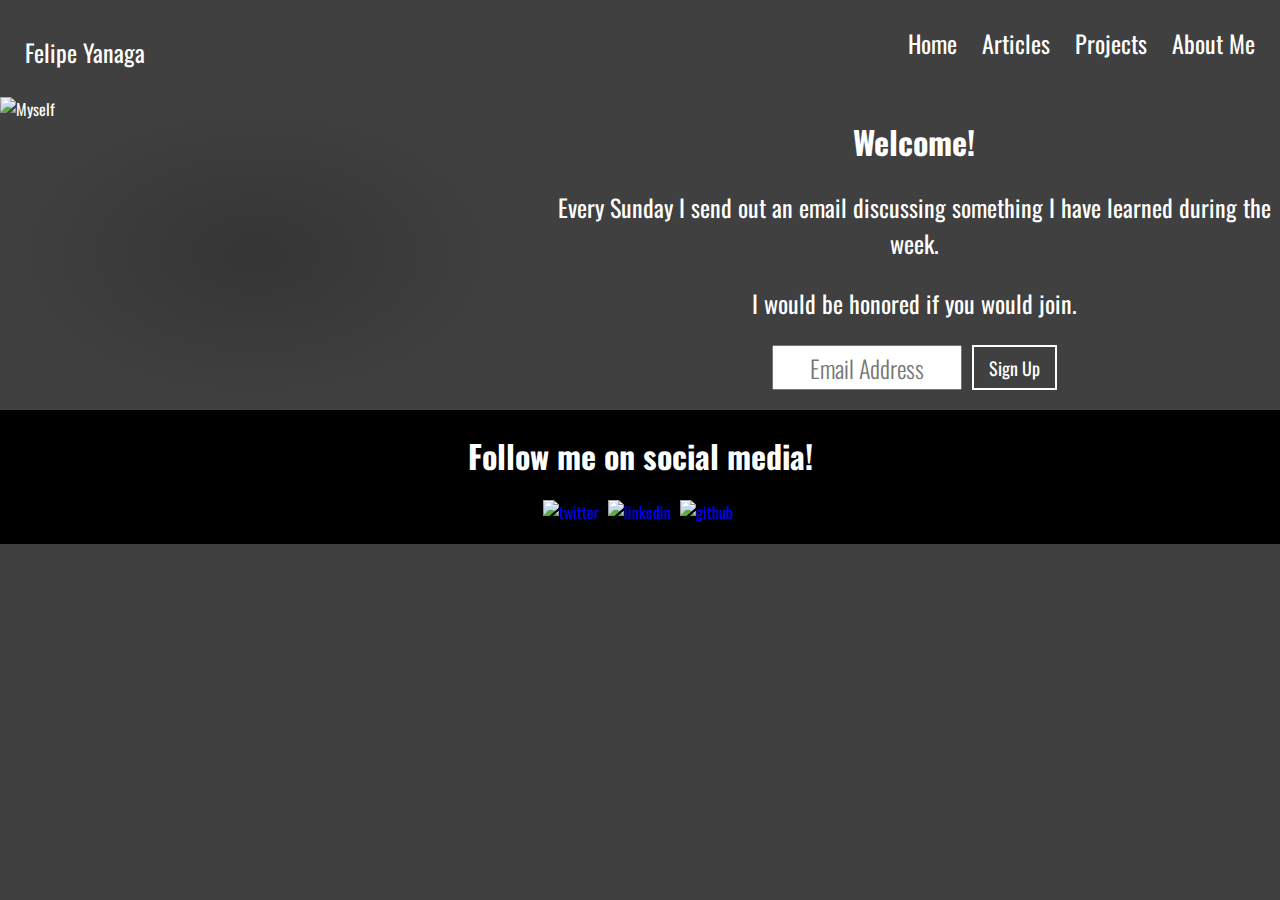
==== index.html @ 45981eb6 "Trying to Fix Button 4.0" ====
<!DOCTYPE html>
<html lang="en">
<head>
    <meta charset="UTF-8">
    <meta name="viewport" content="width=device-width">
    <title>Title</title>
    <link rel="stylesheet" href="styling.css">
    <link href="https://fonts.googleapis.com/css?family=Oswald:200,300,400,500,600,700" rel="stylesheet">
</head>
<body>
    <div class="overlay" id="overlay">
        <a href="#" class="close-overlay"> &times </a>
        <div class="side-bar" id="side-bar">
            <div class="links">
                <div class="link-wrapper">
                    <a href="index.html"> Home </a>
                </div>
                <div class="link-wrapper">
                    <a href="Article-Pages/articles.html" >Articles </a>
                </div>
                <div class="link-wrapper">
                    <a href="aboutMe/aboutme.html" > Projects </a>
                </div>
                <div class="link-wrapper">
                    <a href="aboutMe/aboutme.html"> About Me</a>
                </div>
            </div>
            <div class="popup-exit">
            </div>
        </div>
    </div>
    <nav>
        <div class="left-side">
            <span class="name"> Felipe Yanaga </span>
            <a href="#overlay" class="nav-button">
                <div class="one"> </div>
                <div class="two"> </div>
                <div class="three"> </div>
            </a>
        </div>
        <div class="right-side">
            <div class="links">
                <div class="link-wrapper">
                    <a href="index.html"> Home </a>
                </div>
                <div class="link-wrapper">
                    <a href="Article-Pages/articles.html" >Articles </a>
                </div>
                <div class="link-wrapper">
                    <a href="aboutMe/aboutme.html" > Projects </a>
                </div>
                <div class="link-wrapper">
                    <a href="aboutMe/aboutme.html"> About Me</a>
                </div>
            </div>
            <span class="name"> Felipe Yanaga </span>
        </div>
    </nav>
    <div class="circle-me">
        <img src="images/CircleMeLast.png" alt="CircleMe">
    </div>
    <main>
        <div class="image-content">
            <div class="image-wrapper">
                <img src="images/pic3.png" id="main-img" alt="Myself">
            </div>
            <div class="content">
                <div class="description-wrapper">
                    <div class="header">
                        <h1> Welcome! </h1>
                    </div>
                    <div class="description">
                        <p> Every Sunday I send out an email discussing something I have learned during the week.</p>
                        <p> I would be honored if you would join.</p>
                    </div>
                    <div class="newsletter">
                        <form action="https://yanaga.us7.list-manage.com/subscribe/post?u=d485b59c423ad8a32b58031bb&amp;id=1142612783" method="post" id="mc-embedded-subscribe-form" name="mc-embedded-subscribe-form" class="validate" target="_blank" novalidate>
                            <div class="button-wrapper">
                                <input type="email" value="" placeholder="Email Address" name="EMAIL" class="required email" id="mce-EMAIL">
                                <button type="submit"> Sign Up</button>
                            </div>
                            <div id="mce-responses" class="clear">
                                <div class="response" id="mce-error-response" style="display:none"></div>
                                <div class="response" id="mce-success-response" style="display:none"></div>
                            </div>    <!-- real people should not fill this in and expect good things - do not remove this or risk form bot signups-->
                        </form>
                    </div>
                </div>
            </div>
        </div>
    </main>
    <footer>
        <div class="footer-message">
            <h1> Follow me on social media!</h1>
        </div>
        <div class="links-wrapper">
            <a href="https://twitter.com/FelipeYanaga">
                <img src="images/twitter-512.png" alt="twitter" height="40">
            </a>
            <a href="https://www.linkedin.com/in/felipe-yanaga/">
                <img src="images/linkedin-3-512.png" alt="linkedin" height="40">
            </a>
            <a href="https://github.com/Yanaga1">
                <img src="images/github-11-512.png" alt="github" height="40">
            </a>
        </div>
    </footer>
</body>
</html>
---- styling.css ----
/* Master Styles */

html {
}

body {
    background: #404040;
    font-family: "Oswald", sans-serif;
    border: 0;
    margin: 0;
    color: white;
    padding: 0;
    -webkit-animation: fadein 1s; /* Safari, Chrome and Opera > 12.1 */
    -moz-animation: fadein 1s; /* Firefox < 16 */
    -o-animation: fadein 1s; /* Opera < 12.1 */
    animation: fadein 1s;
}



/* Nav styling */

nav {
    display: flex;
    justify-content: space-between;
    padding-left: 25px;
    padding-top: 25px;
    padding-bottom: 25px;
    background: #404040;
}

/* Button for Phone */

.nav-button div {
    height: 3px;
    margin-top: 5px;
    background-color: white;
    width: 40px;
    border-radius: 25px;
}

.nav-button {
    display: none;
    margin: 5px 0 0 5px;
}

.right-side > .links {
    font-size: x-large;
    display: flex;
}

.right-side > span {
    display: none;
    margin-right: 20px;
}

.left-side {
    font-size: xx-large;
}

.link-wrapper {
    margin-right: 25px;
    border-bottom: 2px solid transparent;
    transition: border-bottom 0.5s;
}

/* side-bar styling */

.overlay {
    position: fixed;
    height: 100%;
    width: 100%;
    padding: 50px 10px 0 10px;
    background: white;
    z-index: 1;
    visibility: hidden;
    opacity: 0;
    transition: all .5s ease-in-out;
}

.overlay:target {
    opacity: 1;
    visibility: visible;
}

.side-bar > .links > .link-wrapper > a {
    color: black;
    font-size: xx-large;
}

.side-bar {
    position: relative;
    display: flex;
    justify-content: center;
    text-align: center;
}

.close-overlay {
    border: none;
    background: white;
    font-size: 75px;
    padding-left: 20px;
    color: black;
    transition: color;
}

.overlay > a {
    text-decoration: none;
}

.close-overlay:hover {
    color: #606060;
}

/* */

.link-wrapper a{
    text-decoration: none;
    color: white;
    transition-delay: 0.05s;
}

span {
    font-size: x-large;
    color: white;
}

.link-wrapper a:hover{
    color: lightgrey;
}

.link-wrapper:hover {
    border-bottom: 2px solid white;
}

/* main styling */

.image-wrapper {
    width: 45%;
}

.image-wrapper > img {
    position: relative;
    display: block;
    bottom: 0;
    width: 100%;
}

.image-content {
    display: flex;
    background-image: radial-gradient(closest-side at 20% , #353535, #404040);
}

.content {
    margin: auto;
    vertical-align: center;
    align-items: center;
}

.description-wrapper {
    top: 45%;
    margin: 0;
    text-align: center;
}

.description-wrapper > .description {
    font-size: x-large;
}

/* Circle Me for phones */

.circle-me > img {
    height: 200px;
}

.circle-me {
    display: none;
    justify-content: center;
}

/* Form Styling */

.newsletter {
    margin: 20px;
    font-size: xx-large;
}

.button-wrapper {
    display:flex;
    justify-content: center;
}

input[type="email"] {
    text-decoration: none;
    height: 35px;
    width: 180px;
    font-weight: 300;
    font-size: x-large;
    font-family: "Oswald", sans-serif;
    padding: 3px;
    text-align: center;
    margin-right: 10px;
}

button[type="submit"] {
    height:45px;
    width: 85px;
    font-size: large;
    border-color: white;
    color: white;
    font-family: "Oswald", sans-serif;
    border-style: solid;
    background: transparent;
    transition: background-color;
}

button[type="submit"]:hover {
    background-color: white;
    color: black;
    border-color: black;
}

/* Transition */

@keyframes fadein {
    from { opacity: 0; }
    to   { opacity: 1; }
}

/* Firefox < 16 */
@-moz-keyframes fadein {
    from { opacity: 0; }
    to   { opacity: 1; }
}

/* Safari, Chrome and Opera > 12.1 */
@-webkit-keyframes fadein {
    from { opacity: 0; }
    to   { opacity: 1; }
}

/* Internet Explorer */
@-ms-keyframes fadein {
    from { opacity: 0; }
    to   { opacity: 1; }
}

/* Opera < 12.1 */
@-o-keyframes fadein {
    from { opacity: 0; }
    to   { opacity: 1; }
}

/* Footer */

footer {
    position: absolute;
    text-align: center;
    background: black;
    width: 100%;
    padding-bottom: 10px;
}


.links-wrapper {
    margin: 10px;
}

.links-wrapper > a {
    margin-right: 5px;
    text-decoration: none;
}

/* Responsive Options */

@media all and (max-width: 600px) {
    .image-wrapper > img {
        display: none;
    }
    .image-wrapper {
        display: none;
    }
    .description-wrapper {
        position: fixed;
        align-content: center;
        margin: 10px;
        left: 0;
        top: 37.5%;
    }
    footer {
        position: fixed;
        bottom: 0;
    }
    .links-wrapper > a > img {
        height: 30px;
    }
    .footer-message> h1 {
        font-size: medium;
    }
    .right-side > .links {
        display: none;
    }

    .right-side > span {
        display: block;
    }

    .left-side > span {
        display: none;
    }

    .left-side > a {
        display: block;
    }
    .circle-me {
        align-content: center;
        display: flex;
        justify-content: center;
    }
}

/*@media all and (max-width: 1024px) and (max-height: 768px) and (orientation: landscape) {*/
/*    .image-wrapper {*/
/*        width: 52%;*/
/*    }*/
/*    .description-wrapper {*/
/*        left: 0;*/
/*    }*/
/*    footer {*/
/*        position: fixed;*/
/*        bottom:0;*/
/*    }*/
/*    .links-wrapper > a > img {*/
/*        height: 30px;*/
/*    }*/
/*    .footer-message> h1 {*/
/*        font-size: medium;*/
/*    }*/
/*}*/

/*@media all and (max-width: 1112px) and (max-height: 834px) and (orientation: landscape) {*/
/*    .image-wrapper {*/
/*        width: 52%;*/
/*    }*/
/*    .description-wrapper {*/
/*        left: 0;*/
/*    }*/
/*    footer {*/
/*        position: fixed;*/
/*        bottom:0;*/
/*    }*/
/*    .links-wrapper > a > img {*/
/*        height: 30px;*/
/*    }*/
/*    .footer-message> h1 {*/
/*        font-size: medium;*/
/*    }*/
/*}*/

/*@media all and (max-width: 1366px) and (min-height: 1024px) and (orientation: landscape) {*/
/*    .image-wrapper {*/
/*        width: 52%;*/
/*    }*/
/*    .description-wrapper {*/
/*        left: 0;*/
/*    }*/
/*    footer {*/
/*        position: fixed;*/
/*        bottom:0;*/
/*    }*/
/*    .links-wrapper > a > img {*/
/*        height: 30px;*/
/*    }*/
/*    .footer-message> h1 {*/
/*        font-size: medium;*/
/*    }*/
/*}*/

@media all and (max-width: 375px) {
    .description > p {
        font-size: medium;
    }
}

@media all and (max-width: 321px) {
    .description-wrapper {
        margin:auto;
        position: fixed;
        align-content: center;
        top: 32.5%;
    }

    .description {
        padding-right: 10px;
    }

    .circle-me > img {
        height: 120px;
    }
    .circle-me {
        display: flex;
        justify-content: center;
    }
}

/* iphone 12, 12 Pro */
@media only screen and (min-device-width: 390px) and (max-device-height: 844px) and (-webkit-device-pixel-ratio: 3) { }

/* iphone XR, 11 */
@media only screen and (min-device-width : 414px) and (max-device-height : 896px) and (-webkit-device-pixel-ratio : 2) { }

/* iphone XS Max, 11 Pro Max */
@media only screen and (min-device-width : 414px) and (max-device-height : 896px) and (-webkit-device-pixel-ratio : 3) { }

/* iphone 12 Pro Max */
@media only screen and (min-device-width : 428px) and (max-device-height : 926px) and (-webkit-device-pixel-ratio : 3) { }
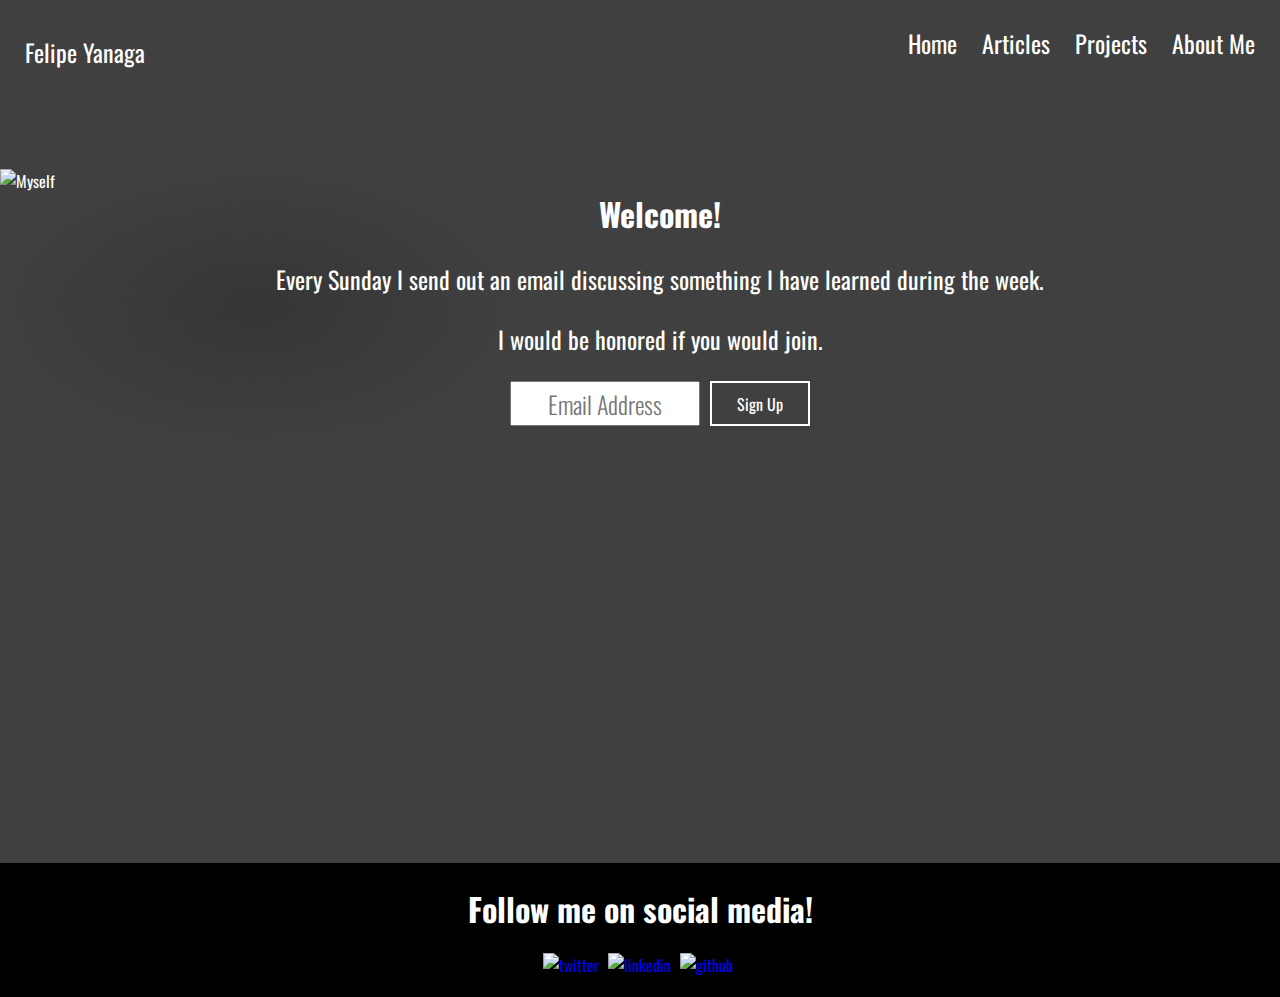
==== commit bf875aec: "Responsive 2.0" ====
--- a/index.html
+++ b/index.html
@@ -59,51 +59,53 @@
     <div class="circle-me">
         <img src="images/CircleMeLast.png" alt="CircleMe">
     </div>
-    <main>
-        <div class="image-content">
-            <div class="image-wrapper">
-                <img src="images/pic3.png" id="main-img" alt="Myself">
-            </div>
-            <div class="content">
-                <div class="description-wrapper">
-                    <div class="header">
-                        <h1> Welcome! </h1>
-                    </div>
-                    <div class="description">
-                        <p> Every Sunday I send out an email discussing something I have learned during the week.</p>
-                        <p> I would be honored if you would join.</p>
-                    </div>
-                    <div class="newsletter">
-                        <form action="https://yanaga.us7.list-manage.com/subscribe/post?u=d485b59c423ad8a32b58031bb&amp;id=1142612783" method="post" id="mc-embedded-subscribe-form" name="mc-embedded-subscribe-form" class="validate" target="_blank" novalidate>
-                            <div class="button-wrapper">
-                                <input type="email" value="" placeholder="Email Address" name="EMAIL" class="required email" id="mce-EMAIL">
-                                <button type="submit"> Sign Up</button>
-                            </div>
-                            <div id="mce-responses" class="clear">
-                                <div class="response" id="mce-error-response" style="display:none"></div>
-                                <div class="response" id="mce-success-response" style="display:none"></div>
-                            </div>    <!-- real people should not fill this in and expect good things - do not remove this or risk form bot signups-->
-                        </form>
+    <div class="flex-box">
+        <main>
+            <div class="image-content">
+                <div class="image-wrapper">
+                    <img src="images/CircleMeLast.png" id="main-img" alt="Myself">
+                </div>
+                <div class="content">
+                    <div class="description-wrapper">
+                        <div class="header">
+                            <h1> Welcome! </h1>
+                        </div>
+                        <div class="description">
+                            <p> Every Sunday I send out an email discussing something I have learned during the week.</p>
+                            <p> I would be honored if you would join.</p>
+                        </div>
+                        <div class="newsletter">
+                            <form action="https://yanaga.us7.list-manage.com/subscribe/post?u=d485b59c423ad8a32b58031bb&amp;id=1142612783" method="post" id="mc-embedded-subscribe-form" name="mc-embedded-subscribe-form" class="validate" target="_blank" novalidate>
+                                <div class="button-wrapper">
+                                    <input type="email" value="" placeholder="Email Address" name="EMAIL" class="required email" id="mce-EMAIL">
+                                    <button type="submit"> Sign Up</button>
+                                </div>
+                                <div id="mce-responses" class="clear">
+                                    <div class="response" id="mce-error-response" style="display:none"></div>
+                                    <div class="response" id="mce-success-response" style="display:none"></div>
+                                </div>    <!-- real people should not fill this in and expect good things - do not remove this or risk form bot signups-->
+                            </form>
+                        </div>
                     </div>
                 </div>
             </div>
-        </div>
-    </main>
-    <footer>
-        <div class="footer-message">
-            <h1> Follow me on social media!</h1>
-        </div>
-        <div class="links-wrapper">
-            <a href="https://twitter.com/FelipeYanaga">
-                <img src="images/twitter-512.png" alt="twitter" height="40">
-            </a>
-            <a href="https://www.linkedin.com/in/felipe-yanaga/">
-                <img src="images/linkedin-3-512.png" alt="linkedin" height="40">
-            </a>
-            <a href="https://github.com/Yanaga1">
-                <img src="images/github-11-512.png" alt="github" height="40">
-            </a>
-        </div>
-    </footer>
+        </main>
+        <footer>
+            <div class="footer-message">
+                <h1> Follow me on social media!</h1>
+            </div>
+            <div class="links-wrapper">
+                <a href="https://twitter.com/FelipeYanaga">
+                    <img src="images/twitter-512.png" alt="twitter" height="40">
+                </a>
+                <a href="https://www.linkedin.com/in/felipe-yanaga/">
+                    <img src="images/linkedin-3-512.png" alt="linkedin" height="40">
+                </a>
+                <a href="https://github.com/Yanaga1">
+                    <img src="images/github-11-512.png" alt="github" height="40">
+                </a>
+            </div>
+        </footer>
+    </div>
 </body>
 </html>--- a/styling.css
+++ b/styling.css
@@ -3,7 +3,7 @@
 html {
 }
 
-body {
+body{
     background: #404040;
     font-family: "Oswald", sans-serif;
     border: 0;
@@ -14,9 +14,15 @@
     -moz-animation: fadein 1s; /* Firefox < 16 */
     -o-animation: fadein 1s; /* Opera < 12.1 */
     animation: fadein 1s;
-}
-
-
+    overflow: no-display;
+}
+
+.flex-box {
+    min-height: 100vh;
+    display: flex;
+    flex-direction: column;
+    justify-content: space-between;
+}
 
 /* Nav styling */
 
@@ -136,30 +142,30 @@
 /* main styling */
 
 .image-wrapper {
-    width: 45%;
+    align-items: center;
 }
 
 .image-wrapper > img {
-    position: relative;
+    text-align: center;
+    width: 50vw;
+}
+
+.image-content {
+    margin-top: 8vh;
+    margin-bottom: 10vh;
+    display: flex;
+    justify-content: space-evenly;
+    background-image: radial-gradient(closest-side at 20% , #353535, #404040);
+}
+
+.content {
+    margin:auto;
     display: block;
-    bottom: 0;
-    width: 100%;
-}
-
-.image-content {
-    display: flex;
-    background-image: radial-gradient(closest-side at 20% , #353535, #404040);
-}
-
-.content {
-    margin: auto;
-    vertical-align: center;
-    align-items: center;
+    align-self: center;
 }
 
 .description-wrapper {
-    top: 45%;
-    margin: 0;
+    margin-right: 15px;
     text-align: center;
 }
 
@@ -204,8 +210,8 @@
 
 button[type="submit"] {
     height:45px;
-    width: 85px;
-    font-size: large;
+    width: 100px;
+    font-size: medium;
     border-color: white;
     color: white;
     font-family: "Oswald", sans-serif;
@@ -254,7 +260,7 @@
 /* Footer */
 
 footer {
-    position: absolute;
+    /*position: absolute;*/
     text-align: center;
     background: black;
     width: 100%;
@@ -281,11 +287,9 @@
         display: none;
     }
     .description-wrapper {
-        position: fixed;
+        position: relative;
         align-content: center;
-        margin: 10px;
-        left: 0;
-        top: 37.5%;
+        margin: 5px;
     }
     footer {
         position: fixed;
@@ -382,20 +386,14 @@
     }
 }
 
-@media all and (max-width: 321px) {
+@media all and (max-width: 320px) {
     .description-wrapper {
-        margin:auto;
-        position: fixed;
+        margin: auto;
         align-content: center;
-        top: 32.5%;
-    }
-
-    .description {
-        padding-right: 10px;
-    }
-
-    .circle-me > img {
-        height: 120px;
+        top: 27.5%;
+    }
+    .content {
+        margin: auto;
     }
     .circle-me {
         display: flex;
@@ -403,14 +401,3 @@
     }
 }
 
-/* iphone 12, 12 Pro */
-@media only screen and (min-device-width: 390px) and (max-device-height: 844px) and (-webkit-device-pixel-ratio: 3) { }
-
-/* iphone XR, 11 */
-@media only screen and (min-device-width : 414px) and (max-device-height : 896px) and (-webkit-device-pixel-ratio : 2) { }
-
-/* iphone XS Max, 11 Pro Max */
-@media only screen and (min-device-width : 414px) and (max-device-height : 896px) and (-webkit-device-pixel-ratio : 3) { }
-
-/* iphone 12 Pro Max */
-@media only screen and (min-device-width : 428px) and (max-device-height : 926px) and (-webkit-device-pixel-ratio : 3) { }
